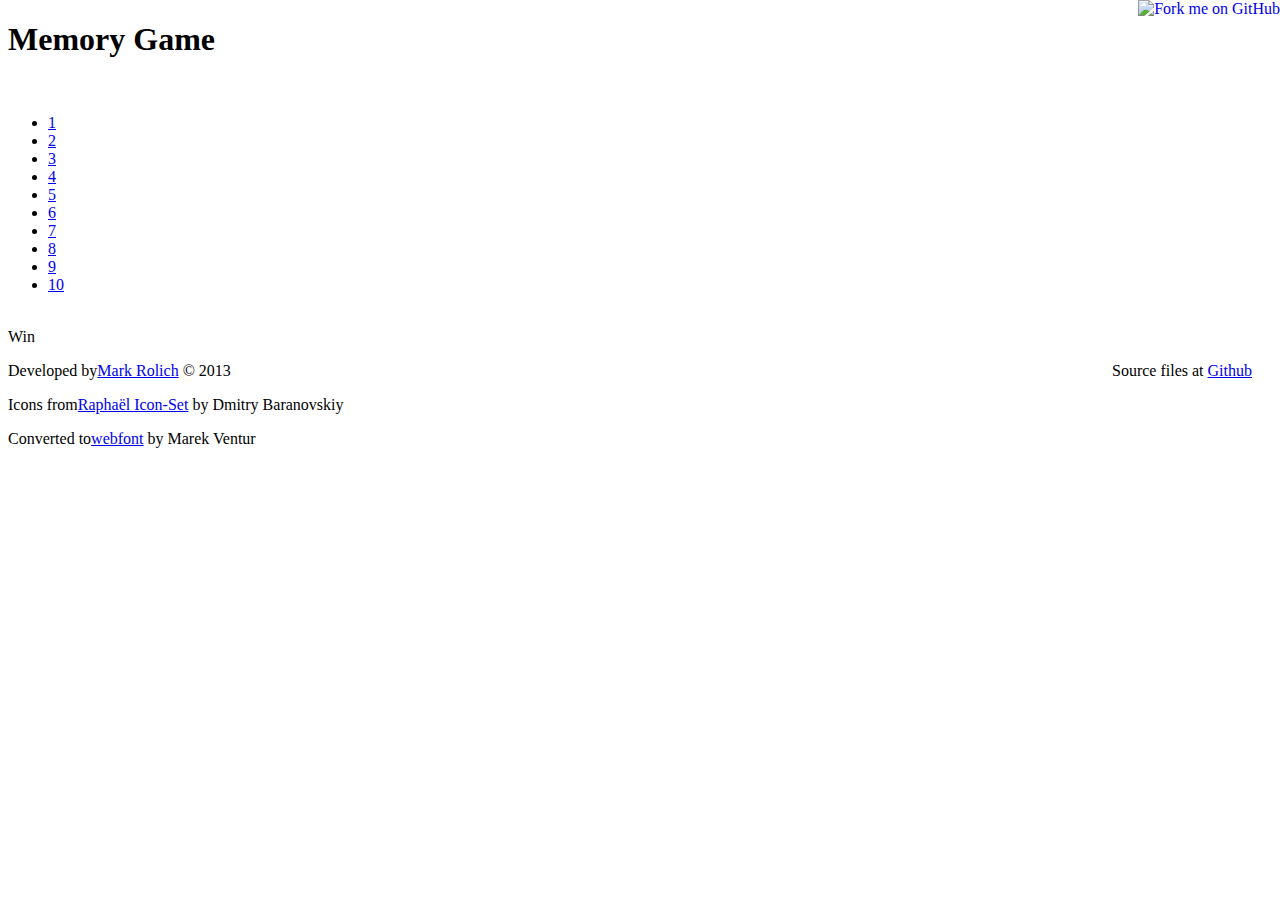
==== MemoryGame.html @ 407345cc "Add Event.js to master branch" ====
<!DOCTYPE HTML PUBLIC "-//W3C//DTD HTML 4.01//EN"
        "http://www.w3.org/TR/html4/strict.dtd">
<html>
<head>
<title>Memory Game</title>
<meta http-equiv="Content-Type" content="text/html; charset=utf-8">
<link rel="stylesheet" href="raphaelicons/raphaelicons.css" type="text/css">
<link rel="stylesheet" type="text/css" href="MemoryGame.css">
</head>
<body>
<h1>Memory Game</h1>
<p id="game-info">&nbsp;</p>

<ul id="levels">
    <li class="selected"><a href="javascript:" level="0">1</a></li>
    <li><a href="javascript:" level="1">2</a></li>
    <li><a href="javascript:" level="2">3</a></li>
    <li><a href="javascript:" level="3">4</a></li>
    <li><a href="javascript:" level="4">5</a></li>
    <li><a href="javascript:" level="5">6</a></li>
    <li><a href="javascript:" level="6">7</a></li>
    <li><a href="javascript:" level="7">8</a></li>
    <li><a href="javascript:" level="8">9</a></li>
    <li><a href="javascript:" level="9">10</a></li>
</ul>

<div id="playfield-wrapper">&nbsp;<div class="win-text">Win</div></div>

<div class="footer">
<div style="float: left">
<p><span>Developed by</span><a href="https://github.com/mark-rolich/">Mark Rolich</a> &copy; 2013</p>
<p><span>Icons from</span><a href="http://raphaeljs.com/icons/">Raphaël Icon-Set</a> by Dmitry Baranovskiy</p>
<p style="overflow: hidden; clear: both"><span>Converted to</span><a href="http://icons.marekventur.de/">webfont</a> by Marek Ventur</p>
</div>
<p style="float: right; text-align: right; margin-right: 20px">Source files at <a href="https://github.com/mark-rolich/MemoryGame.js">Github</a></p>
</div>

<a href="https://github.com/mark-rolich"><img style="position: absolute; top: 0; right: 0; border: 0;" src="https://s3.amazonaws.com/github/ribbons/forkme_right_green_007200.png" alt="Fork me on GitHub"></a>

<script type="text/javascript" src="Event.js"></script>
<script type="text/javascript" src="MemoryGame.js"></script>
<script type="text/javascript">
"use strict";
var evt = new Event(),
    game = new MemoryGame(evt);
</script>

</body>
</html>
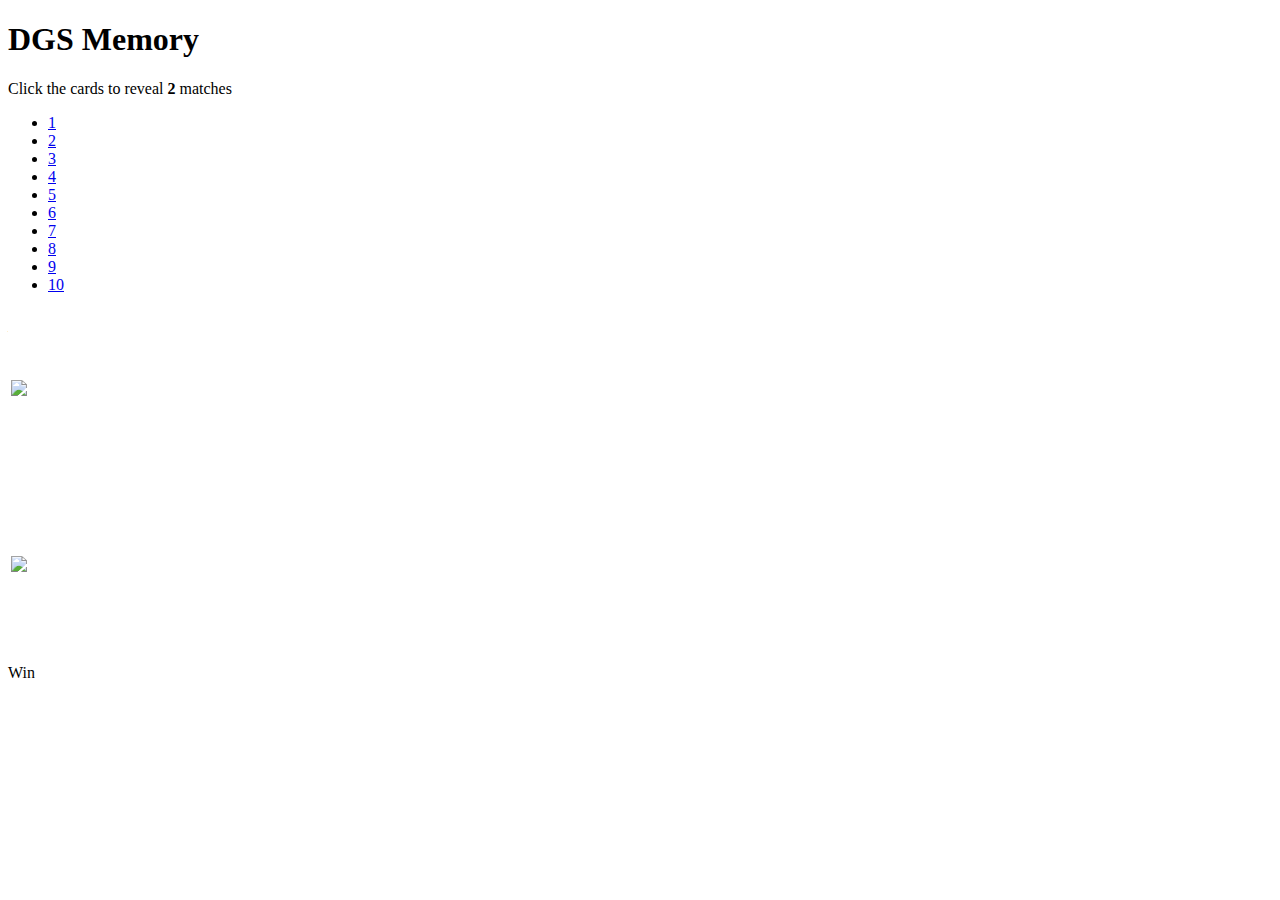
==== commit dbe650d5: "link to github pages for demo" ====
--- a/MemoryGame.html
+++ b/MemoryGame.html
@@ -2,13 +2,12 @@
         "http://www.w3.org/TR/html4/strict.dtd">
 <html>
 <head>
-<title>Memory Game</title>
+<title>DGS Memory</title>
 <meta http-equiv="Content-Type" content="text/html; charset=utf-8">
-<link rel="stylesheet" href="raphaelicons/raphaelicons.css" type="text/css">
 <link rel="stylesheet" type="text/css" href="MemoryGame.css">
 </head>
 <body>
-<h1>Memory Game</h1>
+<h1>DGS Memory</h1>
 <p id="game-info">&nbsp;</p>
 
 <ul id="levels">
@@ -26,17 +25,6 @@
 
 <div id="playfield-wrapper">&nbsp;<div class="win-text">Win</div></div>
 
-<div class="footer">
-<div style="float: left">
-<p><span>Developed by</span><a href="https://github.com/mark-rolich/">Mark Rolich</a> &copy; 2013</p>
-<p><span>Icons from</span><a href="http://raphaeljs.com/icons/">Raphaël Icon-Set</a> by Dmitry Baranovskiy</p>
-<p style="overflow: hidden; clear: both"><span>Converted to</span><a href="http://icons.marekventur.de/">webfont</a> by Marek Ventur</p>
-</div>
-<p style="float: right; text-align: right; margin-right: 20px">Source files at <a href="https://github.com/mark-rolich/MemoryGame.js">Github</a></p>
-</div>
-
-<a href="https://github.com/mark-rolich"><img style="position: absolute; top: 0; right: 0; border: 0;" src="https://s3.amazonaws.com/github/ribbons/forkme_right_green_007200.png" alt="Fork me on GitHub"></a>
-
 <script type="text/javascript" src="Event.js"></script>
 <script type="text/javascript" src="MemoryGame.js"></script>
 <script type="text/javascript">
